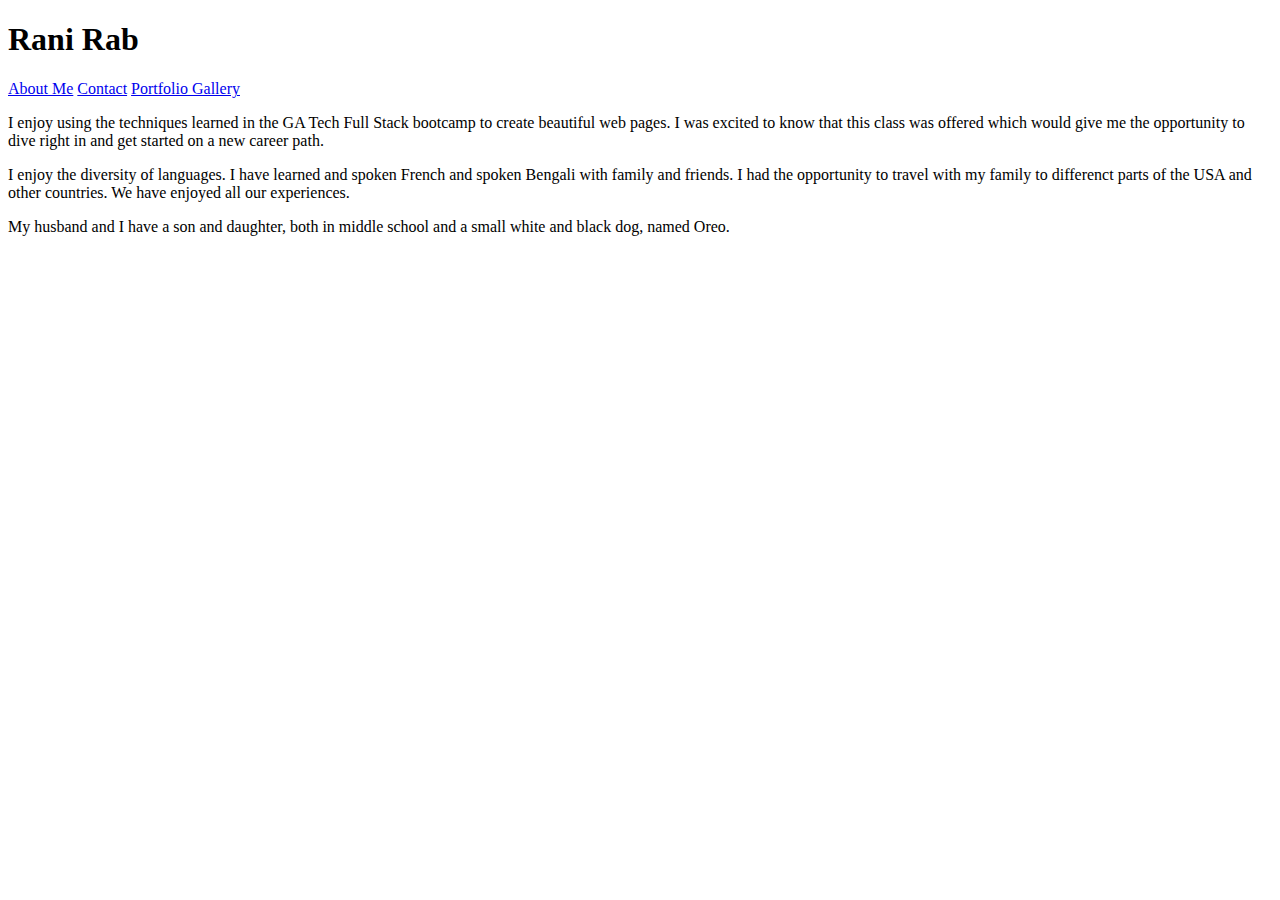
==== index.html @ 9d842f51 "added changes" ====
<!DOCTYPE html>
<html>
<head>
    <link rel="stylesheet" type="text/css" href="mystyle.css">
    <meta charset="UTF-8">
    <title>Portfolio</title>
</head>

<body>
    <h1>Rani Rab</h1>
    <nav>
        <a href = "Images/portfolio-about-me.png">About Me</a>
        <a href = "Images/portfolio-contact.png">Contact</a>
        <a href = "Images/portfolio-gallery.png">Portfolio Gallery
        </a>
    </nav>
<section>
    <p>
      I enjoy using the techniques learned in the GA Tech Full Stack bootcamp to create beautiful
      web pages.  I was excited to know that this class was offered which would give me the opportunity
      to dive right in and get started on a new career path. <p>I enjoy the diversity of languages.  I have learned and spoken French and spoken Bengali 
      with family and friends.  I had the opportunity to travel with my family to differenct parts 
      of the USA and other countries.  We have enjoyed all our experiences.</p><p> My husband and I have a son and daughter, both in middle school and a small white and black dog, named Oreo.</p>
    </p>
</section>
<footer>

</footer>
</body>

</html>
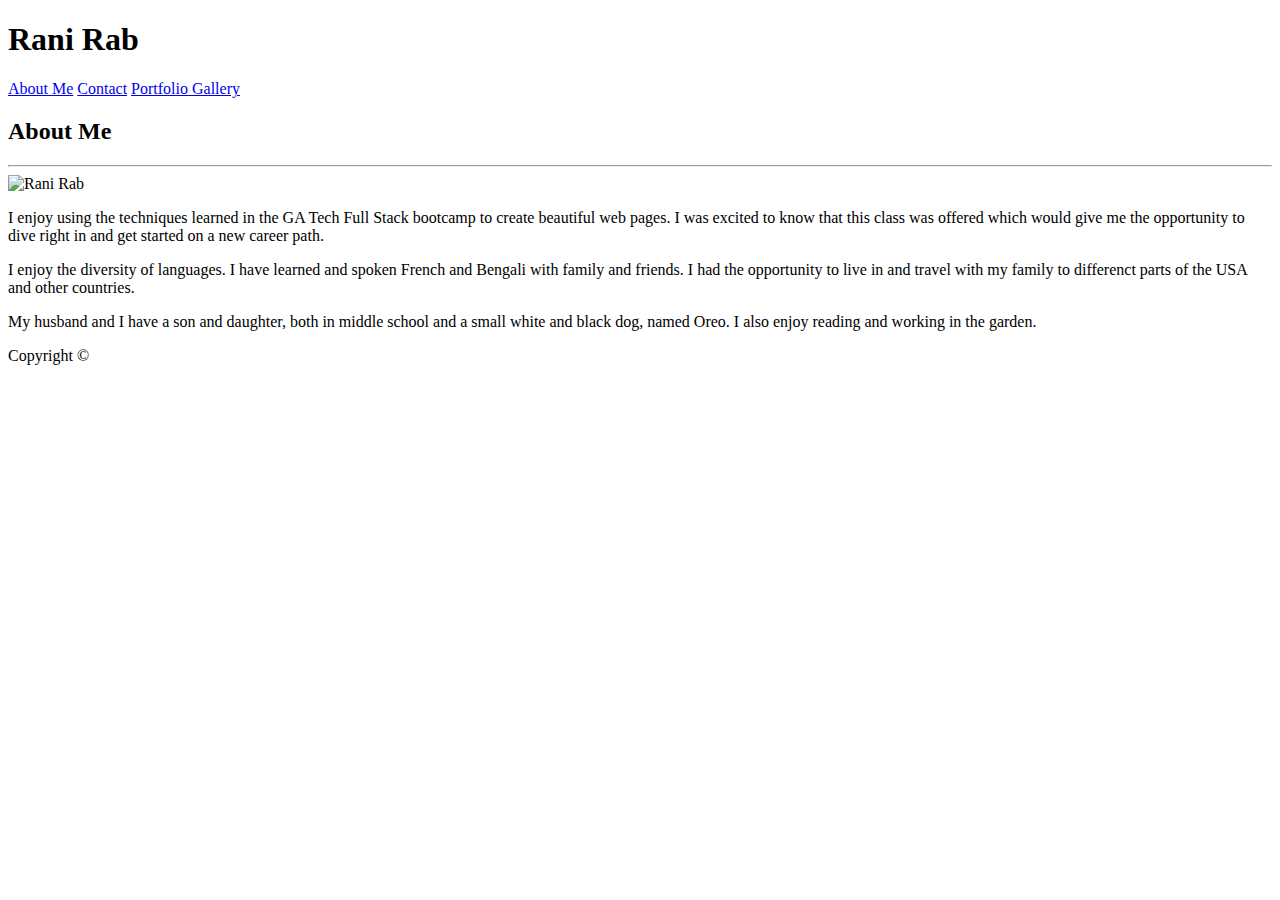
==== commit 00418280: "index.html changes" ====
--- a/index.html
+++ b/index.html
@@ -1,31 +1,44 @@
 <!DOCTYPE html>
 <html>
 <head>
-    <link rel="stylesheet" type="text/css" href="mystyle.css">
+    <link rel="stylesheet" type="text/css" href="../Basic-Portfolio/assets/css/style.css">
     <meta charset="UTF-8">
     <title>Portfolio</title>
 </head>
 
 <body>
-    <h1>Rani Rab</h1>
-    <nav>
-        <a href = "Images/portfolio-about-me.png">About Me</a>
-        <a href = "Images/portfolio-contact.png">Contact</a>
-        <a href = "Images/portfolio-gallery.png">Portfolio Gallery
-        </a>
-    </nav>
+    
+    <header> 
+         <div class = "logo">
+            <h1>Rani Rab</h1>
+         </div>
+
+    </header>   
+        <nav>
+
+             <a href = "index.html">About Me</a>
+             <a href = "contact.html">Contact</a>
+             <a href = "portfolio.html">Portfolio Gallery</a>
+   
+        </nav>
+
 <section>
+    <h2>About Me</h2>
+    <hr>
+    <img src = "../Basic-Portfolio/assets/images/IMG_8500 copy.jpg" alt="Rani Rab" height="100" width="80">
     <p>
       I enjoy using the techniques learned in the GA Tech Full Stack bootcamp to create beautiful
       web pages.  I was excited to know that this class was offered which would give me the opportunity
-      to dive right in and get started on a new career path. <p>I enjoy the diversity of languages.  I have learned and spoken French and spoken Bengali 
-      with family and friends.  I had the opportunity to travel with my family to differenct parts 
-      of the USA and other countries.  We have enjoyed all our experiences.</p><p> My husband and I have a son and daughter, both in middle school and a small white and black dog, named Oreo.</p>
-    </p>
+      to dive right in and get started on a new career path. <p>I enjoy the diversity of languages.  I have learned and spoken French and Bengali 
+      with family and friends.  I had the opportunity to live in and travel with my family to differenct parts 
+      of the USA and other countries. </p><p> My husband and I have a son and daughter, both in middle school and a small white and black dog, named Oreo. I also enjoy 
+      reading and working in the garden.
+      </p>
+    
 </section>
-<footer>
-
-</footer>
+<div class="footer">
+    <p id= "copyright">Copyright &#169</p>
+</div>
 </body>
 
 </html>